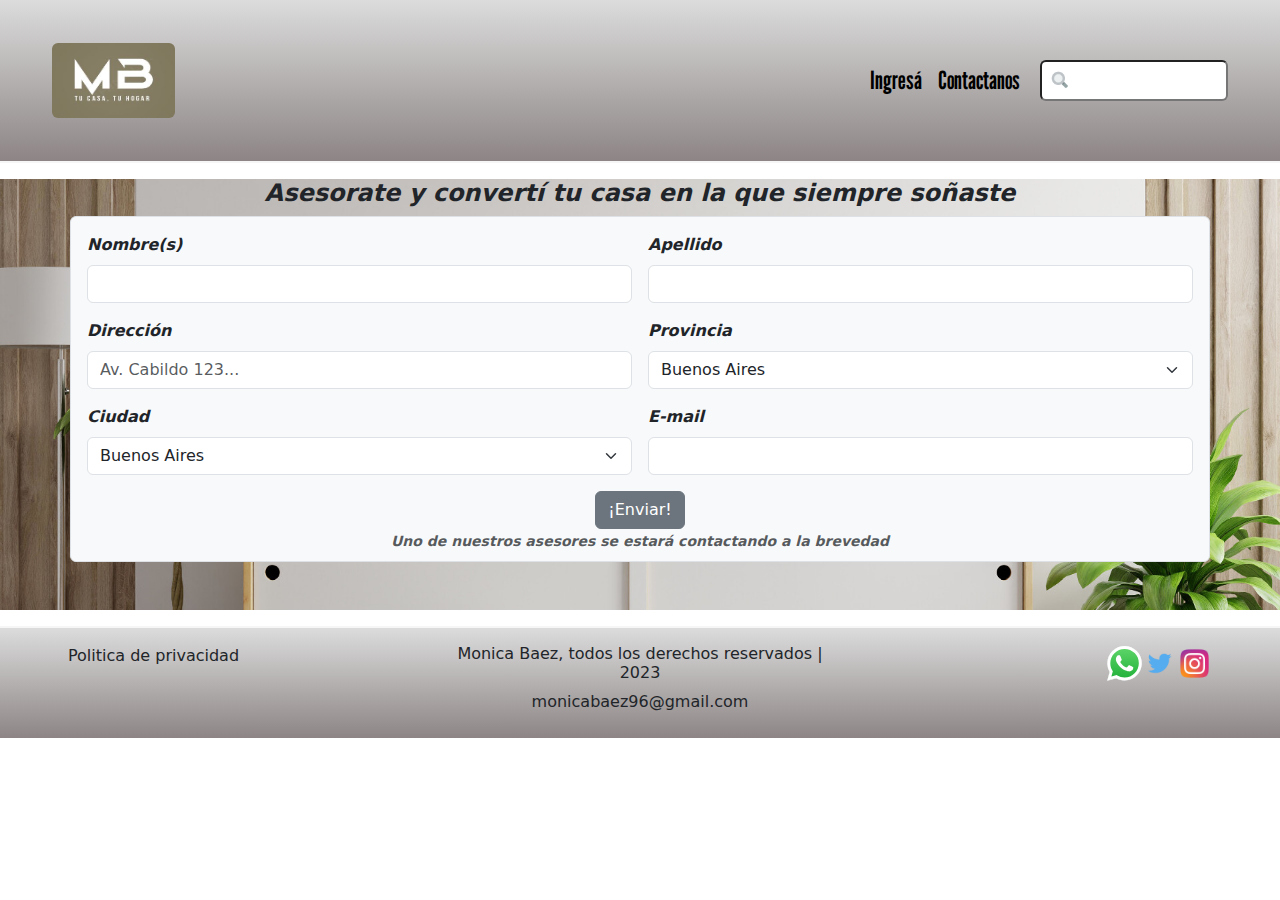
==== pages/contact.html @ 6a5b460a "entrega 1 JS" ====
<!DOCTYPE html>
<html lang="es">
<head>
    <meta charset="UTF-8"/>
    <meta name="viewport" content="width=device-width, initial-scale=1.0"/>
    <meta
    name="description"
    content="Contactanos y asesorate con los los mejores especialistas en decoración de interiores"
  />
    <title>MB Interiores - Pagina de Contacto</title>
    <link rel="stylesheet" href="../stylesLogin.css"/>
    <link rel="stylesheet" href="https://cdn.jsdelivr.net/npm/bootstrap@5.3.0-alpha3/dist/css/bootstrap.min.css"/>
    <link rel="stylesheet" href="../css/main.css">
    <script src="https://cdn.jsdelivr.net/npm/bootstrap@5.3.0-alpha3/dist/js/bootstrap.bundle.min.js"></script>
    <link rel="shortcut icon" href="../assets/images/logoBrown.JPG" type="image/x-icon"/>


    
</head>
<body>
      <header class="header">
        <nav class="navbar navbar-expand-md">
          <div class="container">
            <a class="navbar-brand" href="../index.html"
              ><img
                src="../assets/images/logoBrown.JPG"
                class="header__container-logo rounded"
                alt="Logo Pagina"
            /></a>
            <button
              class="navbar-toggler"
              type="button"
              data-bs-toggle="collapse"
              data-bs-target="#navbarSupportedContent"
              aria-controls="navbarSupportedContent"
              aria-expanded="false"
              aria-label="Toggle navigation"
            >
              <span class="navbar-toggler-icon"></span>
            </button>
            <div
              class="collapse navbar-collapse mt-3 mt-md-0 justify-content-end"
              id="navbarSupportedContent"
            >
              <ul
                class=" item navbar-nav me-auto me-md-0 mb-2 mb-lg-0 align-items-center"
              >
                <li class="nav-item mb-2 mb-md-0 me-md-3">
                  <a href="../pages/login.html">Ingresá</a>
                </li>
                <li class="nav-item mb-2 mb-md-0 me-md-3">
                  <a href="../pages/contact.html">Contactanos</a>
                </li>
                <li class="nav-item">
                  <label for="Busqueda"></label>
                  <input
                    type="search"
                    class="icono-placeholder-image rounded"
                    placeholder=" "
                    id="Busqueda"
                  />
                </li>
              </ul>
            </div>
          </div>
        </nav>
      </header>
    <hr class="mt-0"/>
    <main class="mainContact container-fluid pb-5 fst-italic fw-semibold">
        <h4 class=" text-center fw-semibold">Asesorate y convertí tu casa en la que siempre soñaste</h4>
        <form action="https://formspree.io/f/mqkovjeq" method="post" class="rounded row g-3 bg-light border mt-auto container-md ms-auto me-auto">
            <div class="col-md-6">
              <label for="inputName" class="form-label">Nombre(s)</label>
              <input type="nombre" class="form-control" id="inputName">
            </div>
            <div class="col-md-6">
              <label for="inputLastName" class="form-label">Apellido</label>
              <input type="Apellido" class="form-control" id="inputLastName">
            </div>
            <div class="col-md-6">
              <label for="inputAddress" class="form-label">Dirección</label>
              <input type="text" class="form-control" id="inputAddress" placeholder="Av. Cabildo 123...">
            </div>
            <div class="col-md-6">
                <label for="inputProvincia" class="form-label">Provincia</label>
                <select id="inputProvincia" class="form-select">
                  <option>Buenos Aires</option>
                  <option>Ciudad Autonoma de Buenos Aires</option>
                  <option>Otra</option>
                </select>
              </div>
            <div class="col-md-6">
              <label for="inputState" class="form-label">Ciudad</label>
              <select id="inputState" class="form-select">
                <option>Buenos Aires</option>
                <option>Capital Federal</option>
                <option>Otra</option>
              </select>
            </div>
            <div class="col-md-6">
                <label for="inputEmail" class="form-label">E-mail</label>
                <input type="email" class="form-control" id="inputProvincia" aria-describedby="emailHelp">
              </div>
            <section>
            <div class="col-12 text-center">
              <button type="submit" class="btn btn-secondary">¡Enviar!</button>
            </div>
            <div class="mb-2 col-12 text-center">
                <small id="ContactHelp" class="form-text text-muted">Uno de nuestros asesores se estará contactando a la brevedad</small>
            </div>
        </section>
          </form> 

    </main>
    <hr class="mb-0">
    <footer>
      <ul class="row p-3 container">
        <li class="col-12 col-md-4 text-center text-md-start mb-2">
          <a href="../pages/privacy.html" class="h6">Politica de privacidad</a>
        </li>
        <li class="col-12 col-md-4 text-center mb-2">
          <h3 class="h6">Monica Baez, todos los derechos reservados | 2023</h3>
          <span class="h6">monicabaez96@gmail.com</span>
        </li>
        <li class="col-12 col-md-4">
          <ul class="d-flex justify-content-center justify-content-md-end">
            <li>
              <a href="https://wa.me/+5491135925309" target="_blank">
                <img
                  src="../assets/images/whatsapp.svg"
                  alt="Whatsapp"
                  width="35"
                  height="35"
                />
              </a>
            </li>
            <li>
              <a href="https://twitter.com/?lang=es" target="_blank">
                <img
                  src="../assets/images/twitter2.png"
                  alt="Twitter"
                  width="35"
                  height="35"
                />
              </a>
            </li>
            <li>
              <a href="https://www.instagram.com/" target="_blank">
                <img
                  src="../assets/images/Instagram.png"
                  alt="Instagram"
                  width="35"
                  height="35"
                />
              </a>
            </li>
          </ul>
        </li>
      </ul>
    </footer>
</body>
</html>
---- css/main.css ----
* {
  margin: 0;
  padding: 0;
  box-sizing: border-box;
}

/*HR*/
hr {
  border: none;
  height: 2px;
  background: rgb(220, 220, 220);
}

@font-face {
  font-family: "LeagueGothic";
  src: url("../assets/ttf/LeagueGothic-Regular.ttf");
}
ul {
  list-style-type: none;
  margin: 0;
  padding: 0;
}

a {
  text-decoration: none;
  color: black;
  font-size: 25px;
}

.container, .header__container {
  max-width: 1200px;
  margin: 0 auto;
}

.estilo, .reset:hover, .privacy:hover {
  text-decoration: none;
  color: rgb(55, 55, 149);
  font-style: oblique;
}

.navbar-toggler {
  border: 2.5px solid #a1505e;
}

.navbar-toggler:focus {
  border: 2.5px solid #a1505e;
  box-shadow: 0 0 0 2.5px #a1505e;
}

footer {
  font-size: 1rem;
  background-image: linear-gradient(180deg, rgb(220, 220, 220), rgb(141, 133, 133));
  margin: 0 auto;
}
footer__container {
  height: 15%;
  max-width: 1200px;
  margin: 0 auto;
  display: flex;
  text-align: center;
  justify-content: space-between;
}
footer__container-end {
  height: 50px;
  display: flex;
  justify-content: center;
  gap: 0;
}
footer__items1 {
  text-align: center;
}
footer__items {
  text-align: center;
}
footer__redes {
  text-align: center;
}

footer {
  background-color: rgb(220, 220, 220);
}

.header {
  padding: 30px 20px;
  background-image: linear-gradient(180deg, rgb(220, 220, 220), rgb(141, 133, 133));
  font-family: "LeagueGothic";
}
.header__container {
  display: flex;
  justify-content: space-between;
  align-items: center;
}
.header__container-logo {
  height: 75px;
  width: 123px;
}
.header__container-navbar {
  display: none;
}

.icono-placeholder-image::placeholder {
  background-image: url(../assets/images/IconSearch.png);
  background-size: 20px 20px;
  background-repeat: no-repeat;
  background-position: 0.5rem center;
}

@media (min-width: 768px) {
  .header__container-navbar {
    display: flex;
  }
  .header__container-navbar label {
    padding: 15px;
  }
  .header__container-navbar input {
    font-family: "LeagueGothic";
  }
  .header__container-navbar li {
    margin: 0 15px;
  }
  .header__container-navbar li a {
    color: black;
    text-decoration: none;
    font-size: 20px;
  }
  .item {
    text-decoration: none;
    color: black;
    font-size: 25px;
  }
  .item :hover {
    color: rgba(243, 70, 171, 0.953);
    text-shadow: 1px;
    border-bottom: 4px solid gray;
  }
  .header__container-navbar-mobile {
    display: none;
  }
}
.principal {
  font-family: "LeagueGothic";
}

.mainContact {
  background-image: url(../assets/images/backgroundImage.jpg);
  width: 100%;
  height: 100%;
  background-repeat: no-repeat;
  background-size: 100% 100%;
}

.reset {
  font-size: 15px;
}

.politics {
  background-image: linear-gradient(180deg, rgb(255, 255, 255), rgb(200, 200, 200));
}

.headerPrivacy {
  position: sticky;
  top: 0;
  z-index: 1;
  padding: 30px 20px;
  background-image: linear-gradient(180deg, rgb(220, 220, 220), rgb(141, 133, 133));
}
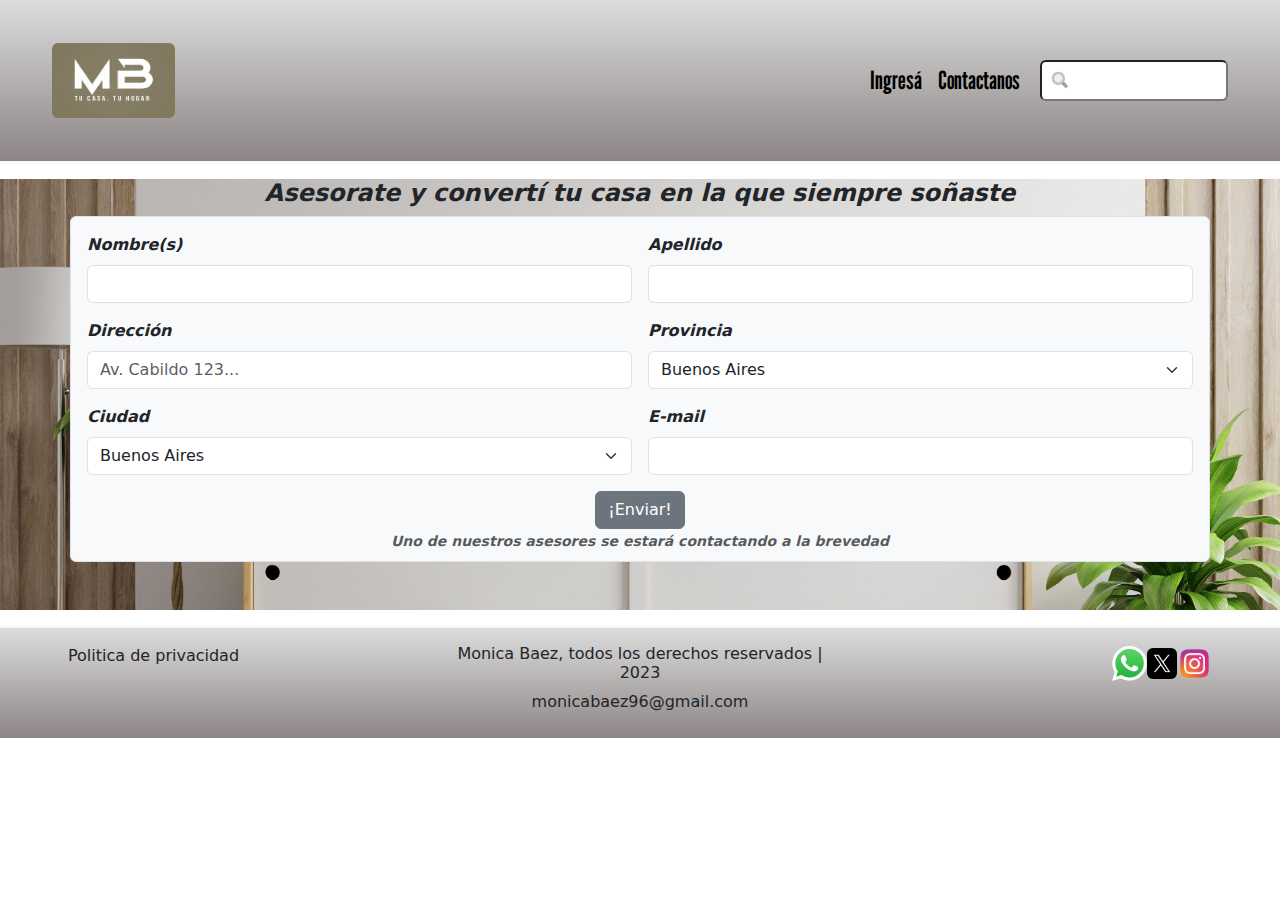
==== commit 3a171cbc: "preEntrega3-JS" ====
--- a/pages/contact.html
+++ b/pages/contact.html
@@ -136,11 +136,11 @@
             </li>
             <li>
               <a href="https://twitter.com/?lang=es" target="_blank">
-                <img
+                <img class="rounded"
                   src="../assets/images/twitter2.png"
                   alt="Twitter"
-                  width="35"
-                  height="35"
+                  width="30"
+                  height="31"
                 />
               </a>
             </li>
